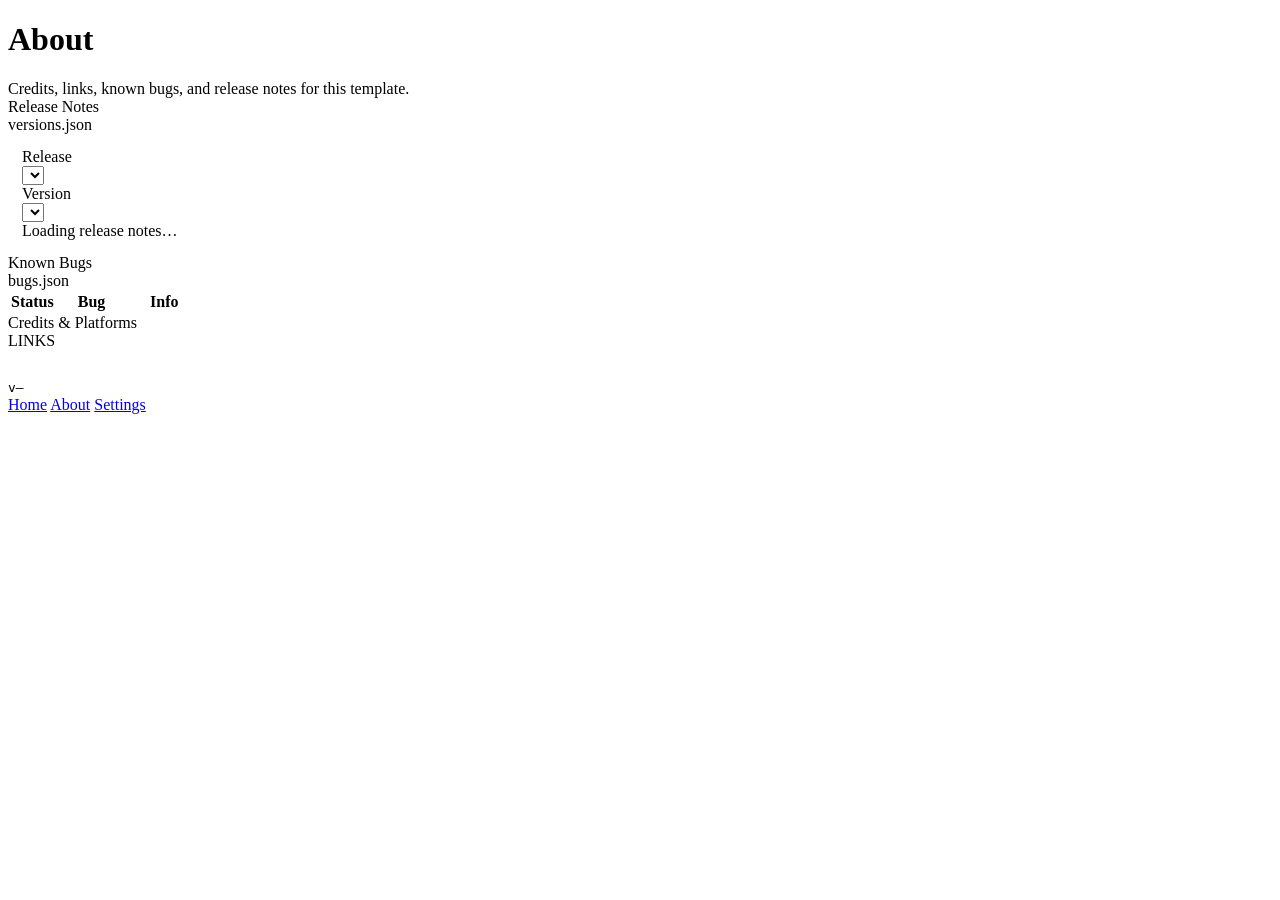
==== pages/about/index.html @ ca5b0974 "1.0" ====
<!doctype html>
<html lang="en">
	<head>
		<meta charset="utf-8" />
		<meta name="viewport" content="width=device-width,initial-scale=1,viewport-fit=cover" />
		<title>HTML Template — About</title>
		<link rel="stylesheet" href="https://woahitsjeebus.github.io/JUIL/assets/site.css">
		<link rel="icon" href="../../favicon.ico" sizes="any">
	</head>
	<body>
		<div class="wrap">
			<header>
				<div>
					<h1>About</h1>
					<div class="sub">
						Credits, links, known bugs, and release notes for this template.
					</div>
				</div>
			</header>
			<div class="grid">
				<section class="card span2" style="width: 100%;">
					<div class="head">
						<div class="title"><span class="statusDot" style="background: rgb(0, 255, 255);"></span>Release Notes</div>
						<div class="tag">versions.json</div>
					</div>
					<div style="padding:14px;">
						<div class="rnControls">
							<div class="muted mono rnLabel">Release</div>
							<div class="selectWrap">
								<select id="majorSelect"></select>
							</div>
							<div class="muted mono rnLabel">Version</div>
							<div class="selectWrap">
								<select id="versionSelect"></select>
							</div>
						</div>
						<div class="footer" style="margin-top:0;" id="releaseNotesBody">
							Loading release notes…
						</div>
					</div>
				</section>

				<section class="card span2" style="width: 100%;">
					<div class="head">
						<div class="title"><span class="statusDot warn"></span>Known Bugs</div>
						<div class="tag">bugs.json</div>
					</div>
					<div class="fadeWrap fadeScroll" id="bugsFade">
						<div class="tableScroll" id="bugsScroll">
							<table>
								<thead>
									<tr>
										<th style="width:24%">Status</th>
										<th>Bug</th>
										<th>Info</th>
									</tr>
								</thead>
								<tbody id="bugsBody"></tbody>
							</table>
						</div>
					</div>
				</section>

				<section class="card span2" style="width: 100%;">
					<div class="head">
						<div class="title"><span class="statusDot"></span>Credits & Platforms</div>
						<div class="tag">LINKS</div>
					</div>
					<div style="padding:14px;">
						<div class="footer" style="margin-top:0;">
							<span class="platformLinks hScroll fadeScroll" id="platformLinks"></span>
						</div>
					</div>
				</section>
			</div>

			<div class="footer">
				<code class="inline" id="versionCode">v—</code>
			</div>

			<div class="tabsBar" style="width: 100%;">
				<nav class="tabs">
					<a class="tabBtn" data-tab="home" href="../../"><span class="tabDot"></span> Home</a>
					<a class="tabBtn active" data-tab="about" href="./"><span class="tabDot"></span> About</a>
					<a class="tabBtn" data-tab="settings" href="https://woahitsjeebus.github.io/JUIL/pages/settings/"><span class="tabDot"></span> Settings</a>
				</nav>
			</div>
		</div>

		<script type="module">
			import {
			  renderPlatformLinks,
			  attachFadeScroll,
			  attachFadeToScroller,
			  autoMarkActiveTab,
			  initAppSettings,
			  startOrbBackgroundFromSettings,
			  hardReload,
			} from "https://woahitsjeebus.github.io/JUIL/assets/site.js";
			
			// ===== Small helpers =====
			function escapeHtml(s){
			  return String(s).replace(/[&<>"']/g, c => ({
			    "&":"&amp;", "<":"&lt;", ">":"&gt;", '"':"&quot;", "'":"&#039;"
			  }[c]));
			}
			
			function isSemverLike(s){
			  return /^\d+(\.\d+){1,3}$/.test(String(s || ""));
			}
			
			function cmpSemverDesc(a, b){
			  // For strings like "1.3.6". Fallback = string compare.
			  if (!isSemverLike(a) || !isSemverLike(b)) return String(b).localeCompare(String(a));
			  const pa = String(a).split(".").map(n => parseInt(n,10));
			  const pb = String(b).split(".").map(n => parseInt(n,10));
			  const len = Math.max(pa.length, pb.length);
			  while (pa.length < len) pa.push(0);
			  while (pb.length < len) pb.push(0);
			  for (let i=0; i<len; i++){
			    if (pa[i] !== pb[i]) return pb[i] - pa[i];
			  }
			  return 0;
			}
			
			function statusLabel(s){
			  const v = String(s || "").toLowerCase();
			  if (v === "fixed") return "Fixed";
			  if (v === "investigating") return "Investigating";
			  if (v === "wontfix") return "Won’t fix";
			  return "Open";
			}
			
			function statusDotClass(s){
			  const v = String(s || "").toLowerCase();
			  if (v === "fixed") return "statusDot";
			  if (v === "investigating") return "statusDot warn";
			  if (v === "wontfix") return "statusDot off";
			  return "statusDot bad";
			}
			
			// ===== Bugs (from /assets/bugs.json) =====
			function renderBugs(list){
			  const body = document.getElementById("bugsBody");
			  body.textContent = "";
			
			  if (!Array.isArray(list) || list.length === 0){
			    const tr = document.createElement("tr");
			    tr.innerHTML = `
			      <td class="mono muted">—</td>
			      <td class="muted">No known bugs listed.</td>
			      <td class="mono muted">—</td>
			    `;
			    body.appendChild(tr);
			    return;
			  }
			
			  for (const item of list){
			    const status = item?.status || "open";
			    const bug = item?.bug || "—";
			    const info = item?.fixedIn ? `Fixed in ${item.fixedIn}` : (item?.note || "—");
			
			    const tr = document.createElement("tr");
			    tr.innerHTML = `
			      <td class="mono">
			        <span style="display:inline-flex;align-items:center;gap:10px;">
			          <span class="${statusDotClass(status)}"></span>
			          <span class="muted">${escapeHtml(statusLabel(status))}</span>
			        </span>
			      </td>
			      <td>${escapeHtml(bug)}</td>
			      <td class="mono muted">${escapeHtml(info)}</td>
			    `;
			    body.appendChild(tr);
			  }
			}
			
			async function loadBugsJson(){
			  const body = document.getElementById("bugsBody");
			  try {
			    const res = await fetch("../../assets/bugs.json", { cache: "no-store" });
			    if (!res.ok) throw new Error(`HTTP ${res.status}`);
			    renderBugs(await res.json());
			  } catch (err) {
			    body.textContent = "";
			    const tr = document.createElement("tr");
			    tr.innerHTML = `
			      <td class="mono muted">—</td>
			      <td class="muted">Failed to load bugs.json (${escapeHtml(err?.message || err)})</td>
			      <td class="mono muted">—</td>
			    `;
			    body.appendChild(tr);
			  }
			}
			
			// ===== Release Notes (filter by major -> version -> notes) =====
			let VERSIONS_DATA = null;
			let _VERSION = null;
			
			function setSelectOptions(sel, values, selectedValue){
			  sel.textContent = "";
			  for (const v of values){
			    const opt = document.createElement("option");
			    opt.value = v;
			    opt.textContent = v;
			    sel.appendChild(opt);
			  }
			  if (selectedValue && values.includes(selectedValue)){
			    sel.value = selectedValue;
			  } else if (values.length){
			    sel.value = values[0];
			  }
			}
			
			function findMajorForVersion(data, versionStr){
			  for (const major of Object.keys(data || {})){
			    const majorObj = data[major];
			    if (majorObj && typeof majorObj === "object" && Object.prototype.hasOwnProperty.call(majorObj, versionStr)){
			      return major;
			    }
			  }
			  return null;
			}
			
			function renderSelectedReleaseNotes(){
			  const host = document.getElementById("releaseNotesBody");
			  const majorSel = document.getElementById("majorSelect");
			  const verSel = document.getElementById("versionSelect");
			
			  const major = majorSel.value;
			  const ver = verSel.value;
			
			  const majorObj = VERSIONS_DATA?.[major];
			  const msgs = majorObj?.[ver];
			
			  if (!Array.isArray(msgs) || msgs.length === 0){
			    host.innerHTML = `<div class="muted">No notes listed for <span class="mono">${escapeHtml(ver)}</span>.</div>`;
			    return;
			  }
			
			  // Nice header + bullet list
			  const title = `<div style="font-weight:900; margin-bottom:6px;">
			    <span class="mono"><b>${escapeHtml(ver)}</b></span>
			    <span class="muted" style="font-weight:700;"><i>(release ${escapeHtml(major)})</i></span>
			  </div>`;
			
			  const items = msgs.map(m => `<li>${escapeHtml(m)}</li>`).join("");
			  host.innerHTML = `${title}<ul style="margin:6px 0 0 18px; padding:0; color:var(--muted);">${items}</ul>`;
			}
			
			function rebuildVersionSelectForMajor(major, preferredVersion){
			  const verSel = document.getElementById("versionSelect");
			  const majorObj = VERSIONS_DATA?.[major] || {};
			  const versions = Object.keys(majorObj).sort(cmpSemverDesc);
			
			  setSelectOptions(verSel, versions, preferredVersion);
			  renderSelectedReleaseNotes();
			}
			
			function initReleaseNotesUI(data){
			  VERSIONS_DATA = data || {};
			
			  const majorSel = document.getElementById("majorSelect");
			  const verSel = document.getElementById("versionSelect");
			  const host = document.getElementById("releaseNotesBody");
			
			  const majors = Object.keys(VERSIONS_DATA).sort(cmpSemverDesc);
			  if (!majors.length){
			    host.textContent = "No release notes found.";
			    return;
			  }
			
			  // Prefer current app version, if present
			  const preferredMajor = findMajorForVersion(VERSIONS_DATA, _VERSION) || majors[0];
			  setSelectOptions(majorSel, majors, preferredMajor);
			
			  // Build sub-version list (prefer _VERSION if it exists in that major)
			  const initialMajor = majorSel.value;
			  const preferVersion = Object.prototype.hasOwnProperty.call(VERSIONS_DATA[initialMajor] || {}, _VERSION)
			    ? _VERSION
			    : null;
			
			  rebuildVersionSelectForMajor(initialMajor, preferVersion);
			
			  majorSel.addEventListener("change", () => {
			    rebuildVersionSelectForMajor(majorSel.value, null);
			  });
			
			  verSel.addEventListener("change", () => {
			    renderSelectedReleaseNotes();
			  });
			}
			
			async function loadVersionsJson(){
			  const host = document.getElementById("releaseNotesBody");
			  try {
			    const res = await fetch("../../assets/versions.json", { cache: "no-store" });
			    if (!res.ok) throw new Error(`HTTP ${res.status}`);
			    const data = await res.json();
			    _VERSION = data.current || null;
			    document.getElementById("versionCode").textContent = `v${_VERSION || "?"}`;
			    initReleaseNotesUI(data);
			  } catch (err) {
			    host.textContent = `Failed to load release notes. (${err?.message || err})`;
			  }
			}
			
			// ===== Startup =====
			initAppSettings();
			startOrbBackgroundFromSettings({ spawnEveryMs: 1600, sizeMin: 340, sizeMax: 720 });
			
			document.getElementById("hardRefreshBtn")?.addEventListener("click", hardReload);
			
			const platformLinks = [
			  { label: "GitHub", url: "https://github.com/WoahItsJeebus" },
			  { label: "Roblox", url: "https://www.roblox.com/users/3817884/profile" },
			];
			
			renderPlatformLinks(platformLinks, "platformLinks");
			attachFadeScroll(document.getElementById("platformLinks"));
			
			attachFadeToScroller(
			  document.getElementById("bugsScroll"),
			  document.getElementById("bugsFade")
			);
			
			loadBugsJson();
			loadVersionsJson();
			
			autoMarkActiveTab("about");
		</script>
	</body>
</html>
<!--
	{
		"status": "wontfix",		-- (wontfix || open || investigating || fixed)
		"bug": "",					-- (string) — Description of the bug
		"note": "",					-- (string) — Side notes
		"fixedIn": "",				-- (string) — Version number — (fixed status only)
	}
-->
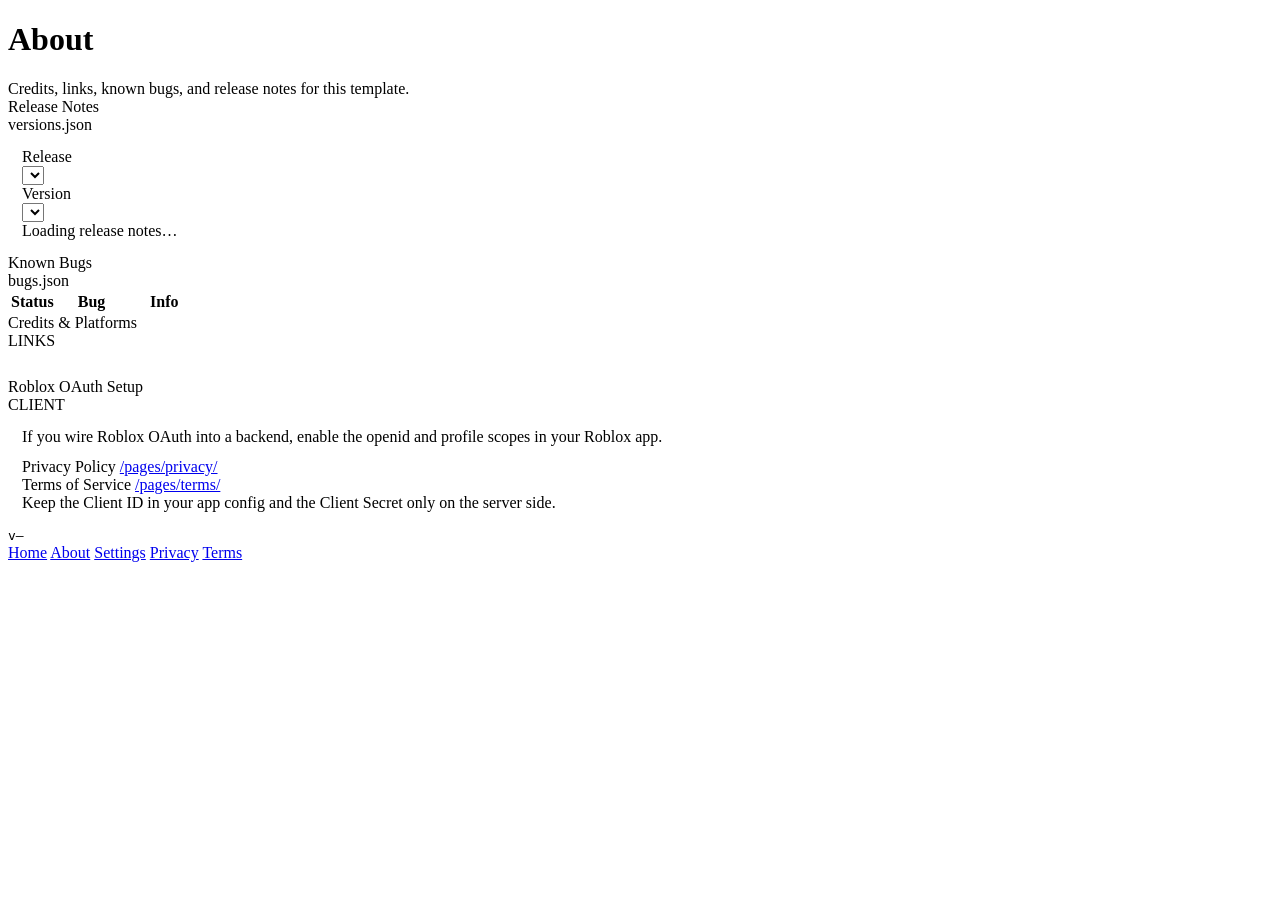
==== commit bef241a3: "1.1" ====
--- a/pages/about/index.html
+++ b/pages/about/index.html
@@ -72,6 +72,21 @@
 						</div>
 					</div>
 				</section>
+
+				<section class="card span2" style="width: 100%;">
+					<div class="head">
+						<div class="title"><span class="statusDot warn"></span>Roblox OAuth Setup</div>
+						<div class="tag">CLIENT</div>
+					</div>
+					<div style="padding:14px; display:grid; gap:12px;">
+						<div class="muted">If you wire Roblox OAuth into a backend, enable the <span class="mono">openid</span> and <span class="mono">profile</span> scopes in your Roblox app.</div>
+						<div class="footer" style="margin-top:0;">
+							<div><span class="muted">Privacy Policy</span> <a href="../privacy/">/pages/privacy/</a></div>
+							<div><span class="muted">Terms of Service</span> <a href="../terms/">/pages/terms/</a></div>
+							<div class="muted">Keep the Client ID in your app config and the Client Secret only on the server side.</div>
+						</div>
+					</div>
+				</section>
 			</div>
 
 			<div class="footer">
@@ -83,6 +98,8 @@
 					<a class="tabBtn" data-tab="home" href="../../"><span class="tabDot"></span> Home</a>
 					<a class="tabBtn active" data-tab="about" href="./"><span class="tabDot"></span> About</a>
 					<a class="tabBtn" data-tab="settings" href="https://woahitsjeebus.github.io/JUIL/pages/settings/"><span class="tabDot"></span> Settings</a>
+					<a class="tabBtn" data-tab="privacy" href="../privacy/"><span class="tabDot"></span> Privacy</a>
+					<a class="tabBtn" data-tab="terms" href="../terms/"><span class="tabDot"></span> Terms</a>
 				</nav>
 			</div>
 		</div>
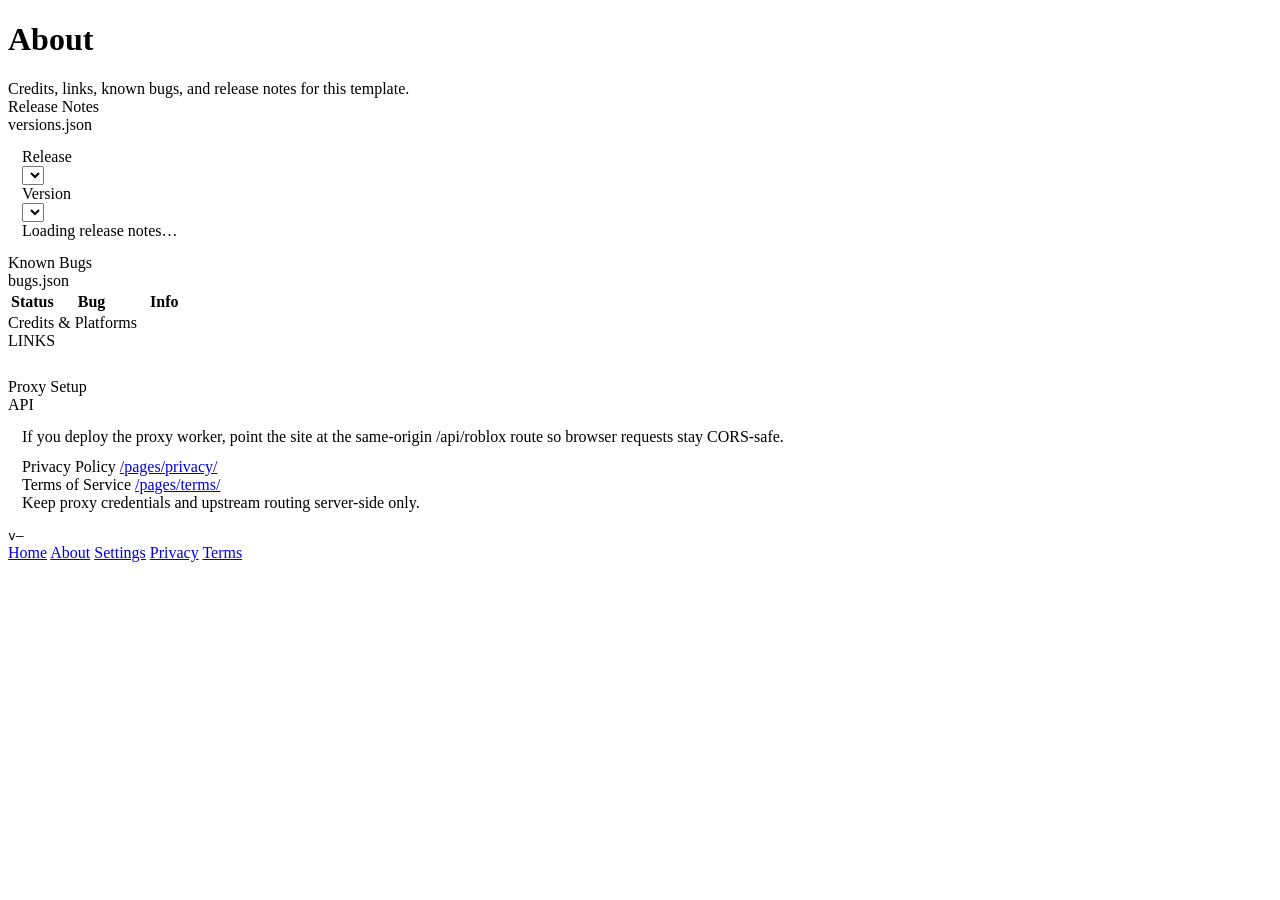
==== commit d6f64b8b: "1.1.3" ====
--- a/pages/about/index.html
+++ b/pages/about/index.html
@@ -75,15 +75,15 @@
 
 				<section class="card span2" style="width: 100%;">
 					<div class="head">
-						<div class="title"><span class="statusDot warn"></span>Roblox OAuth Setup</div>
-						<div class="tag">CLIENT</div>
+						<div class="title"><span class="statusDot warn"></span>Proxy Setup</div>
+						<div class="tag">API</div>
 					</div>
 					<div style="padding:14px; display:grid; gap:12px;">
-						<div class="muted">If you wire Roblox OAuth into a backend, enable the <span class="mono">openid</span> and <span class="mono">profile</span> scopes in your Roblox app.</div>
+						<div class="muted">If you deploy the proxy worker, point the site at the same-origin <span class="mono">/api/roblox</span> route so browser requests stay CORS-safe.</div>
 						<div class="footer" style="margin-top:0;">
 							<div><span class="muted">Privacy Policy</span> <a href="../privacy/">/pages/privacy/</a></div>
 							<div><span class="muted">Terms of Service</span> <a href="../terms/">/pages/terms/</a></div>
-							<div class="muted">Keep the Client ID in your app config and the Client Secret only on the server side.</div>
+							<div class="muted">Keep proxy credentials and upstream routing server-side only.</div>
 						</div>
 					</div>
 				</section>
